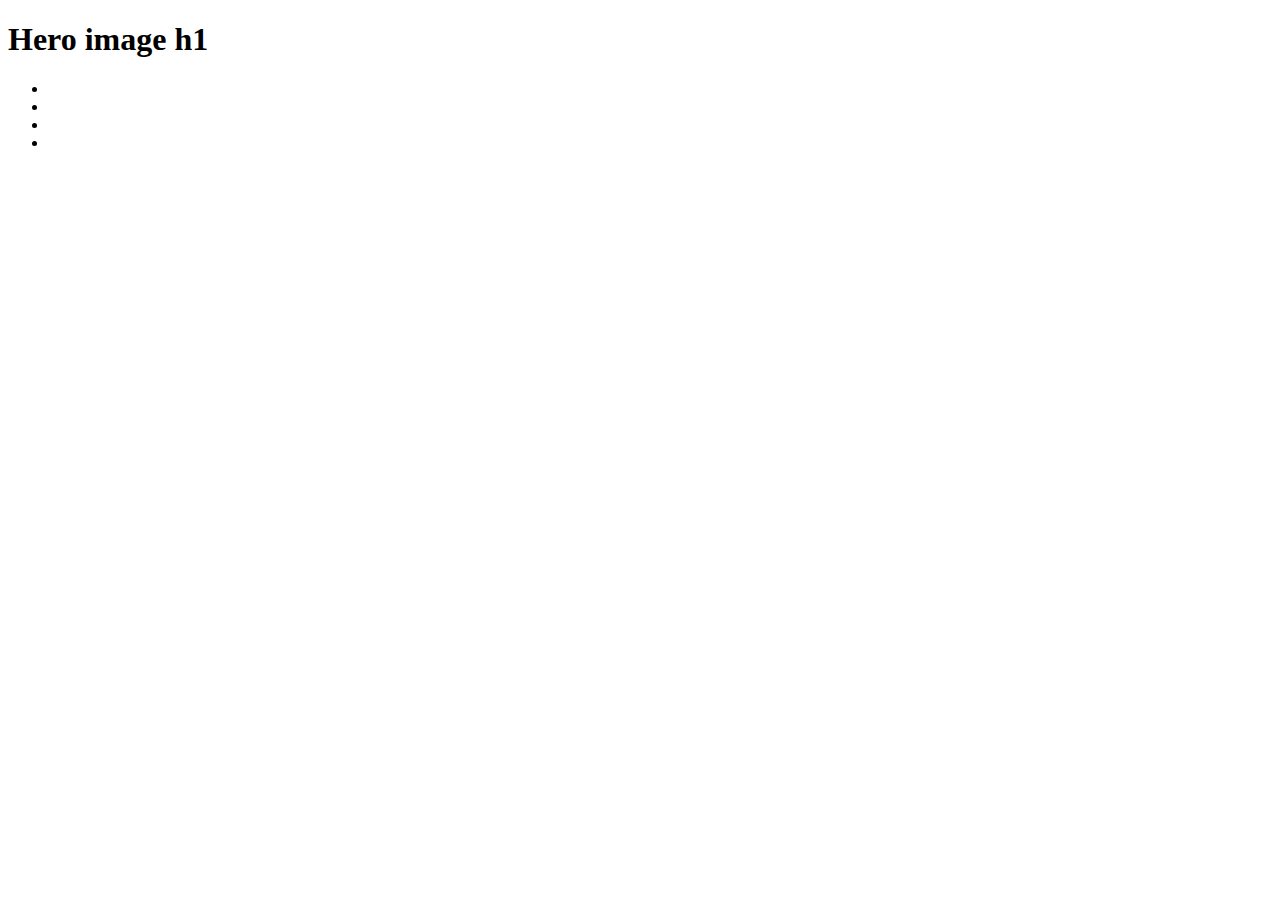
==== flex.html @ 89a945e0 "add alphabetical CSS" ====
<!DOCTYPE html>
<html lang="pl">

<head>
    <meta charset="UTF-8" />
    <meta name="viewport" content="width=device-width, initial-scale=1.0" />
    <meta http-equiv="X-UA-Compatible" content="ie=edge" />
    <title>WTF Project</title>
    <link href="https://fonts.googleapis.com/css?family=Noto+Serif:400,700&display=swap&subset=latin-ext"
        rel="stylesheet" />
    <link href="https://fonts.googleapis.com/css?family=Poppins:400,700&display=swap&subset=latin-ext"
        rel="stylesheet" />
    <link rel="stylesheet" href="css/style.css" type="text/css" />
    <link rel="stylesheet" href="css/flex.css" type="text/css" />
</head>

<body>
    <header>
        <section class="Hero__image">
            <h1>
                Hero image h1
            </h1>
        </section>
        <nav>
            <ul>
                <li></li>
                <li></li>
                <li></li>
                <li></li>
            </ul>
        </nav>

    </header>

    <main>

    </main>

    <footer>

    </footer>
</body>

</html>
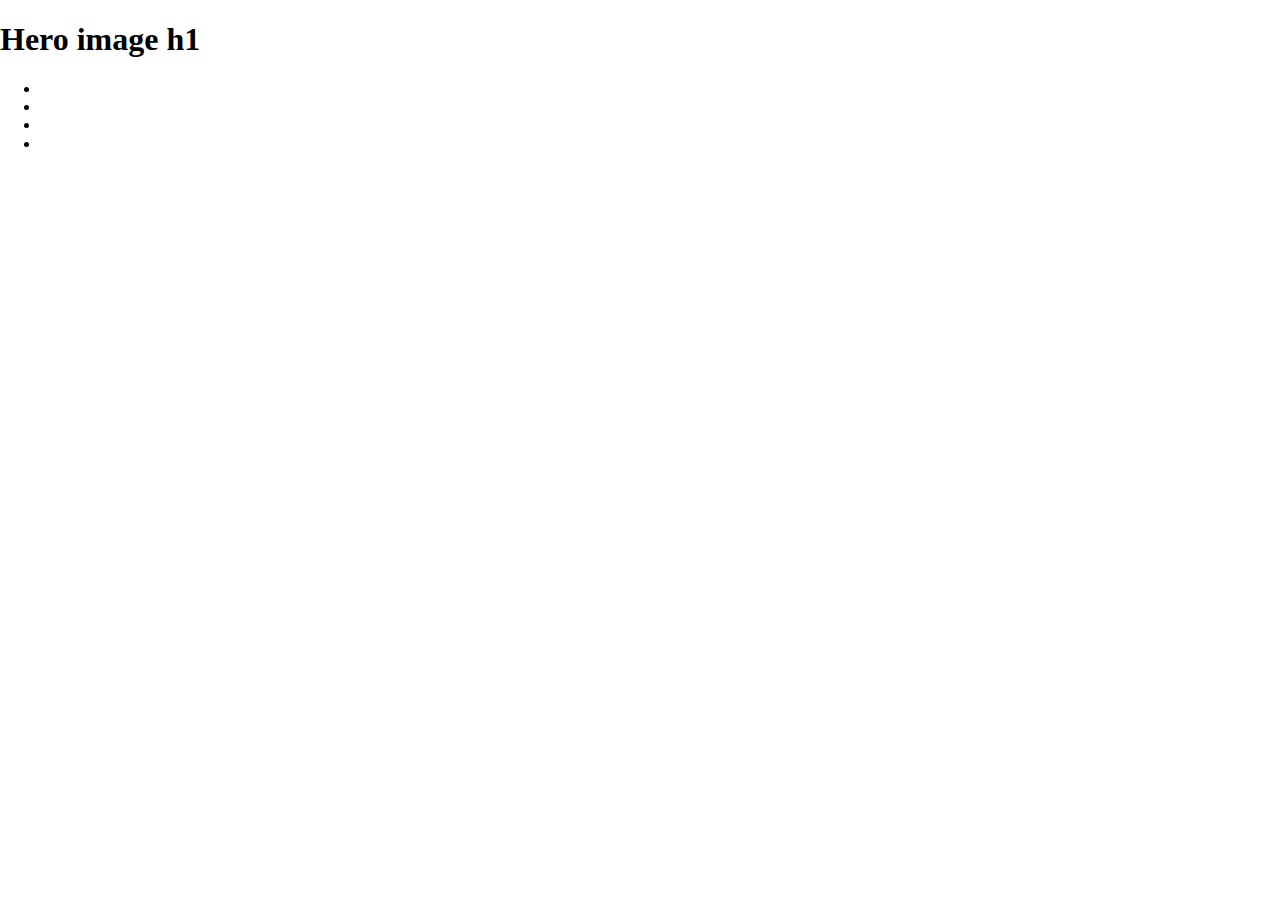
==== commit 92614422: "feat:add  normalize CSS" ====
--- a/flex.html
+++ b/flex.html
@@ -10,6 +10,8 @@
         rel="stylesheet" />
     <link href="https://fonts.googleapis.com/css?family=Poppins:400,700&display=swap&subset=latin-ext"
         rel="stylesheet" />
+     <!-- ~~~~~~~~~~~~~~~~~~~~~~~~~~~~~~~~~~ Style CSS ~~~~~~~~~~~~~~~~~~~~~~~~~~~~ -->
+    <link rel="stylesheet" href="CSS/normalize.css" type="text/css" />
     <link rel="stylesheet" href="css/style.css" type="text/css" />
     <link rel="stylesheet" href="css/flex.css" type="text/css" />
 </head>
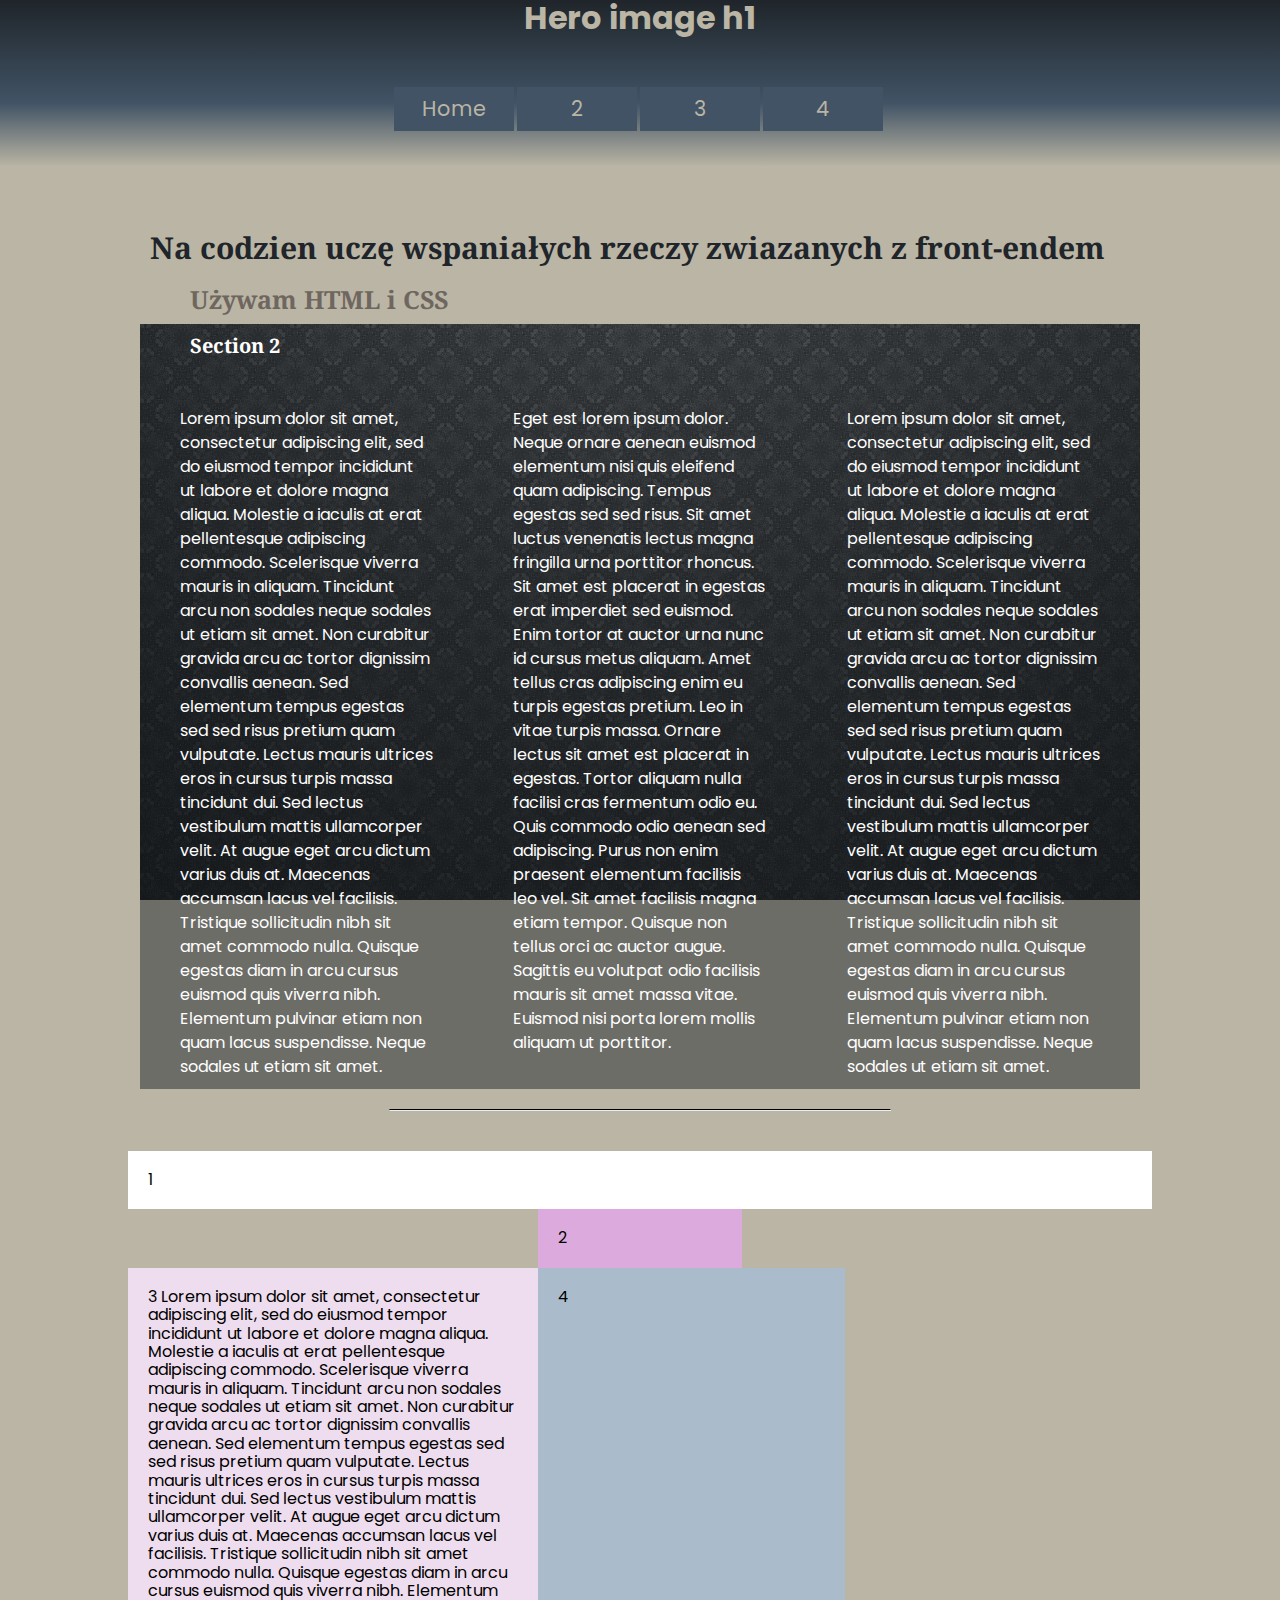
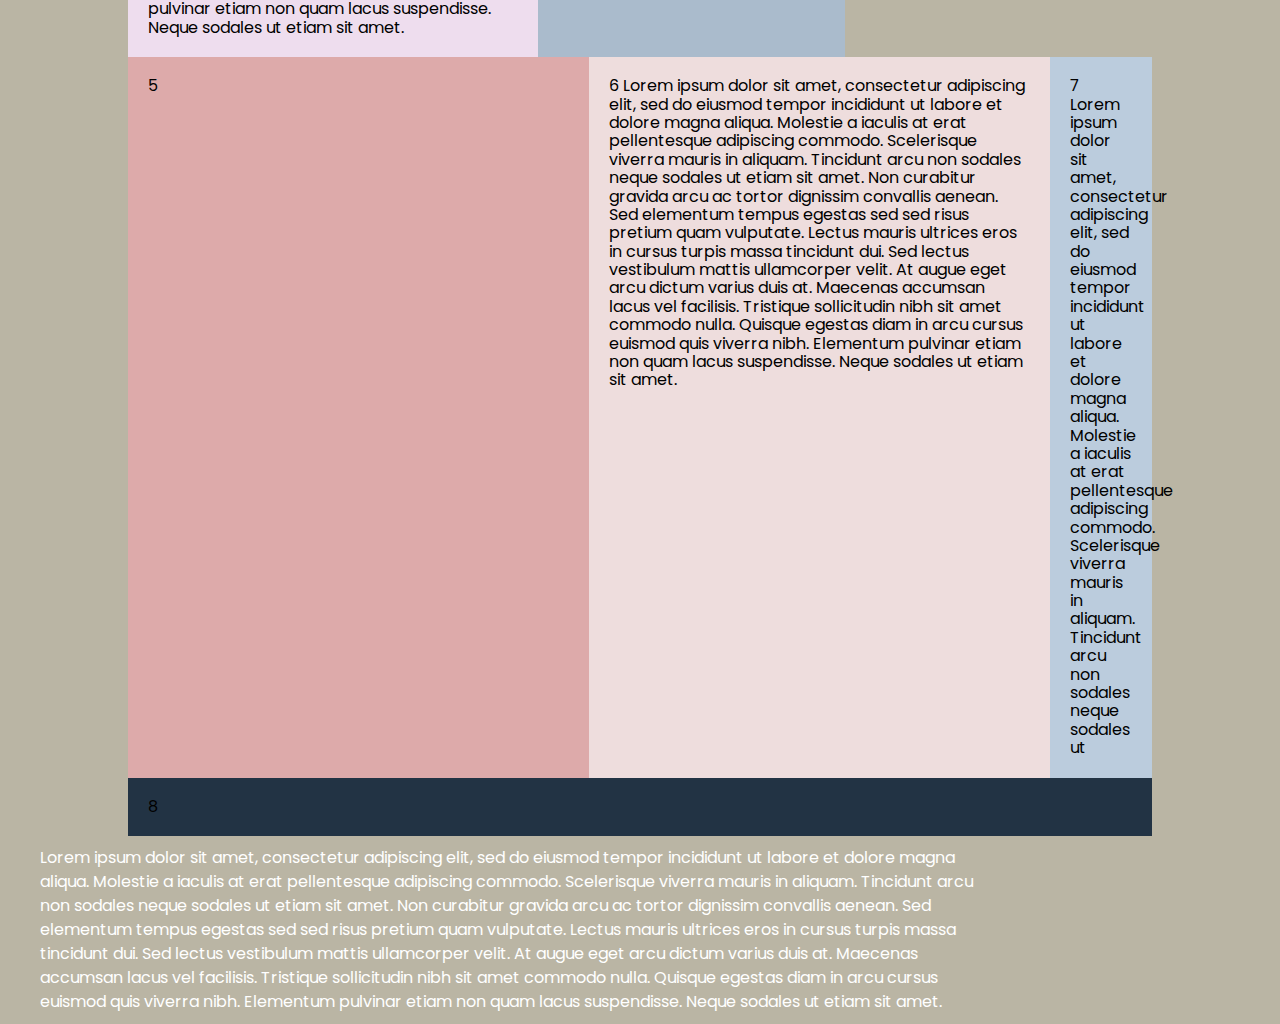
==== commit f708c59f: "Flex experiment" ====
--- a/flex.html
+++ b/flex.html
@@ -10,35 +10,152 @@
         rel="stylesheet" />
     <link href="https://fonts.googleapis.com/css?family=Poppins:400,700&display=swap&subset=latin-ext"
         rel="stylesheet" />
-     <!-- ~~~~~~~~~~~~~~~~~~~~~~~~~~~~~~~~~~ Style CSS ~~~~~~~~~~~~~~~~~~~~~~~~~~~~ -->
+    <!-- ~~~~~~~~~~~~~~~~~~~~~~~~~~~~~~~~~~ Style CSS ~~~~~~~~~~~~~~~~~~~~~~~~~~~~ -->
     <link rel="stylesheet" href="CSS/normalize.css" type="text/css" />
-    <link rel="stylesheet" href="css/style.css" type="text/css" />
-    <link rel="stylesheet" href="css/flex.css" type="text/css" />
+    <link rel="stylesheet" href="CSS/style.css" type="text/css" />
+    <link rel="stylesheet" href="CSS/flex.css" type="text/css" />
 </head>
 
 <body>
-    <header>
+    <header class="header">
         <section class="Hero__image">
-            <h1>
+            <h1 class="hero-image__h1">
                 Hero image h1
             </h1>
         </section>
-        <nav>
-            <ul>
-                <li></li>
-                <li></li>
-                <li></li>
-                <li></li>
+        <nav class="navigation">
+            <ul class="navigation__ul">
+                <li class="navigation__li"><a href="index.html" class="navigation__a">Home</a></li>
+                <li class="navigation__li"><a href="#" class="navigation__a">2</a></li>
+                <li class="navigation__li"><a href="#" class="navigation__a">3</a></li>
+                <li class="navigation__li"><a href="#" class="navigation__a">4</a></li>
             </ul>
         </nav>
 
     </header>
 
-    <main>
+    <main class=" wrapper">
+        <!-- Section 2 -->
+        <section class="section" id="section2">
+            <h2 class="section__h2">
+                Na codzien uczę wspaniałych rzeczy zwiazanych z front-endem
+            </h2>
+            <h3 class="section__h3">Używam HTML i CSS</h3>
 
+            <article class="article">
+
+                <div class="hero-image">
+                    <div class="background-color">
+                        <h4 class="article__h4">Section 2</h4>
+                        <div class="container">
+
+                            <p class="article__paragraph item">
+                                Lorem ipsum dolor sit amet, consectetur adipiscing elit, sed do
+                                eiusmod tempor incididunt ut labore et dolore magna aliqua. Molestie
+                                a iaculis at erat pellentesque adipiscing commodo. Scelerisque
+                                viverra mauris in aliquam. Tincidunt arcu non sodales neque sodales
+                                ut etiam sit amet. Non curabitur gravida arcu ac tortor dignissim
+                                convallis aenean. Sed elementum tempus egestas sed sed risus pretium
+                                quam vulputate. Lectus mauris ultrices eros in cursus turpis massa
+                                tincidunt dui. Sed lectus vestibulum mattis ullamcorper velit. At
+                                augue eget arcu dictum varius duis at. Maecenas accumsan lacus vel
+                                facilisis. Tristique sollicitudin nibh sit amet commodo nulla.
+                                Quisque egestas diam in arcu cursus euismod quis viverra nibh.
+                                Elementum pulvinar etiam non quam lacus suspendisse. Neque sodales
+                                ut etiam sit amet.
+                            </p>
+                            <p class="article__paragraph item">
+                                Eget est lorem ipsum dolor. Neque ornare aenean euismod elementum
+                                nisi quis eleifend quam adipiscing. Tempus egestas sed sed risus.
+                                Sit amet luctus venenatis lectus magna fringilla urna porttitor
+                                rhoncus. Sit amet est placerat in egestas erat imperdiet sed
+                                euismod. Enim tortor at auctor urna nunc id cursus metus aliquam.
+                                Amet tellus cras adipiscing enim eu turpis egestas pretium. Leo in
+                                vitae turpis massa. Ornare lectus sit amet est placerat in egestas.
+                                Tortor aliquam nulla facilisi cras fermentum odio eu. Quis commodo
+                                odio aenean sed adipiscing. Purus non enim praesent elementum
+                                facilisis leo vel. Sit amet facilisis magna etiam tempor. Quisque
+                                non tellus orci ac auctor augue. Sagittis eu volutpat odio facilisis
+                                mauris sit amet massa vitae. Euismod nisi porta lorem mollis aliquam
+                                ut porttitor.
+                            </p>
+                            <p class="article__paragraph item ">
+                                Lorem ipsum dolor sit amet, consectetur adipiscing elit, sed do
+                                eiusmod tempor incididunt ut labore et dolore magna aliqua. Molestie
+                                a iaculis at erat pellentesque adipiscing commodo. Scelerisque
+                                viverra mauris in aliquam. Tincidunt arcu non sodales neque sodales
+                                ut etiam sit amet. Non curabitur gravida arcu ac tortor dignissim
+                                convallis aenean. Sed elementum tempus egestas sed sed risus pretium
+                                quam vulputate. Lectus mauris ultrices eros in cursus turpis massa
+                                tincidunt dui. Sed lectus vestibulum mattis ullamcorper velit. At
+                                augue eget arcu dictum varius duis at. Maecenas accumsan lacus vel
+                                facilisis. Tristique sollicitudin nibh sit amet commodo nulla.
+                                Quisque egestas diam in arcu cursus euismod quis viverra nibh.
+                                Elementum pulvinar etiam non quam lacus suspendisse. Neque sodales
+                                ut etiam sit amet.
+                            </p>
+                        </div>
+                    </div>
+            </article>
+            <hr />
+        </section>
     </main>
+    <section class="cont">
+        <div class="item1">1</div>
+        <div class="item2">2</div>
+        <div class="item3">3 Lorem ipsum dolor sit amet, consectetur adipiscing elit, sed do
+                eiusmod tempor incididunt ut labore et dolore magna aliqua. Molestie
+                a iaculis at erat pellentesque adipiscing commodo. Scelerisque
+                viverra mauris in aliquam. Tincidunt arcu non sodales neque sodales
+                ut etiam sit amet. Non curabitur gravida arcu ac tortor dignissim
+                convallis aenean. Sed elementum tempus egestas sed sed risus pretium
+                quam vulputate. Lectus mauris ultrices eros in cursus turpis massa
+                tincidunt dui. Sed lectus vestibulum mattis ullamcorper velit. At
+                augue eget arcu dictum varius duis at. Maecenas accumsan lacus vel
+                facilisis. Tristique sollicitudin nibh sit amet commodo nulla.
+                Quisque egestas diam in arcu cursus euismod quis viverra nibh.
+                Elementum pulvinar etiam non quam lacus suspendisse. Neque sodales
+                ut etiam sit amet.</div>
+        <div class="item4">4</div>
+        <div class="item5">5</div>
+        <div class="item6">6 Lorem ipsum dolor sit amet, consectetur adipiscing elit, sed do
+                eiusmod tempor incididunt ut labore et dolore magna aliqua. Molestie
+                a iaculis at erat pellentesque adipiscing commodo. Scelerisque
+                viverra mauris in aliquam. Tincidunt arcu non sodales neque sodales
+                ut etiam sit amet. Non curabitur gravida arcu ac tortor dignissim
+                convallis aenean. Sed elementum tempus egestas sed sed risus pretium
+                quam vulputate. Lectus mauris ultrices eros in cursus turpis massa
+                tincidunt dui. Sed lectus vestibulum mattis ullamcorper velit. At
+                augue eget arcu dictum varius duis at. Maecenas accumsan lacus vel
+                facilisis. Tristique sollicitudin nibh sit amet commodo nulla.
+                Quisque egestas diam in arcu cursus euismod quis viverra nibh.
+                Elementum pulvinar etiam non quam lacus suspendisse. Neque sodales
+                ut etiam sit amet.</div>
+        <div class="item7">7 Lorem ipsum dolor sit amet, consectetur adipiscing elit, sed do
+                eiusmod tempor incididunt ut labore et dolore magna aliqua. Molestie
+                a iaculis at erat pellentesque adipiscing commodo. Scelerisque
+                viverra mauris in aliquam. Tincidunt arcu non sodales neque sodales
+                ut </div>
+        <div class="item8">8</div>
+    </section>
+    <p class="article__paragraph item ">
+            Lorem ipsum dolor sit amet, consectetur adipiscing elit, sed do
+            eiusmod tempor incididunt ut labore et dolore magna aliqua. Molestie
+            a iaculis at erat pellentesque adipiscing commodo. Scelerisque
+            viverra mauris in aliquam. Tincidunt arcu non sodales neque sodales
+            ut etiam sit amet. Non curabitur gravida arcu ac tortor dignissim
+            convallis aenean. Sed elementum tempus egestas sed sed risus pretium
+            quam vulputate. Lectus mauris ultrices eros in cursus turpis massa
+            tincidunt dui. Sed lectus vestibulum mattis ullamcorper velit. At
+            augue eget arcu dictum varius duis at. Maecenas accumsan lacus vel
+            facilisis. Tristique sollicitudin nibh sit amet commodo nulla.
+            Quisque egestas diam in arcu cursus euismod quis viverra nibh.
+            Elementum pulvinar etiam non quam lacus suspendisse. Neque sodales
+            ut etiam sit amet.
+        </p>
 
     <footer>
+
 
     </footer>
 </body>
--- a/CSS/style.css
+++ b/CSS/style.css
@@ -0,0 +1,198 @@
+/* My color pallet
+
+Sienna          #965C2A
+Dark SLate Gray #415365
+Dark Gray       #BAB5A4
+Dark Slate Gray #1F252A
+Dim Gray        #6E665F
+
+*/
+
+body {
+    background-color: #BAB5A4;
+}
+
+hr {
+    border-top: 1px solid black;
+    margin: 20px auto 0 auto;
+    width: 50%;
+}
+
+html {
+    box-sizing: border-box;
+}
+
+*,*:before , *:after {
+    box-sizing: inherit;
+}
+
+* {
+    font-family: 'Poppins', sans-serif;
+}
+
+.article__h4 {
+    color: #415365;
+    font-family: 'Noto Serif', serif;
+    font-size: 20px;
+    margin: 0;
+    padding: 10px 0 40px 50px;
+}
+
+.article__paragraph {
+    color: #000;
+    font-size: 16px;
+    line-height: 24px;
+    padding: 10px 40px;
+    margin: 0;
+    width: 80%;
+}
+
+.button {
+    background-color: #415365;
+    bottom: 60px;
+    color: #BAB5A4;
+    padding: 20px;
+    position: fixed;
+    right: 90px;
+    text-decoration: none;
+}
+
+.button:hover {
+    background-color: #1F252A;
+    color: #BAB5A4;
+}
+
+.button:active {
+    transform: scale(0.90);
+}
+
+.button__icon {
+    color: #BAB5A4;
+    font-size: 1em;
+    padding: 0 10px 0 0;
+}
+
+.button__icon:hover {
+    color: #1F252A;
+}
+
+.container {
+    align-items: flex-start;
+    display: flex;
+    justify-items: flex-start;
+}
+
+.footer {
+    background-color: #1F252A;
+    padding: 20px;
+    position: relative;
+    text-align: center;
+}
+
+.footer__h2 {
+    color: #BAB5A4;
+    font-family: 'Noto Serif', serif;
+    font-size: 35px;
+    margin: 0;
+    padding: 40px 10px;
+}
+
+.header {
+    background: linear-gradient(180deg, rgba(31,37,42,1) 0%, rgba(65,83,101,1) 57%, rgba(186,181,164,1) 92%);
+
+    color: #BAB5A4;
+    text-align: center;
+}
+
+.header__h1 {
+    color: #BAB5A4;
+    font-family: 'Noto Serif', serif;
+    font-size: 35px;
+    margin: 0;
+    padding: 20px 10px;
+    text-align: center;
+}
+
+.image {
+    display: block;
+    height: auto;
+    margin: 0 auto;
+    max-width: 100%;
+    padding: 50px 0;
+    width: 100%;
+}
+
+.item {
+    flex-grow: 1;
+}
+
+.navigation {
+    padding: 30px;
+}
+
+.navigation__a {
+    background-color: #415365;
+    color: #BAB5A4;
+    display: inline-block;
+    font-size: 1.3rem;
+    min-width: 120px;
+    padding: 10px 10px;
+    text-decoration: none;
+}
+
+.navigation__a:hover {
+    background-color: #BAB5A4;
+    color: #415365;
+}
+/* --------------------------------------- problem do rozwiązania z ikona na :hover w przycisku ---*/
+.navigation__a:hover ~ .button__icon {
+    background-color: #BAB5A4;
+    color: #415365;
+}
+/* -------------------------------------------------------------------------------------------------*/
+.navigation__a:active {
+    transform: scale(0.95);
+}
+
+.navigation__ul { 
+    display: flex;
+    flex-direction: row;
+    justify-content: center;
+    list-style-type: none;
+    margin: 0;
+    padding: 20px 20px;
+}
+
+
+.navigation__li {
+   margin-right: 3px;
+}
+
+.navigation__li:hover {
+    color: #415365;
+}
+
+.section {
+    padding: 40px 20px;
+}
+
+.section__h2 {
+    color: #1F252A;
+    font-family: 'Noto Serif', serif;
+    font-size: 30px;
+    margin: 0;
+    padding: 10px 10px;
+}
+
+.section__h3 {
+    color: #6E665F;
+    font-family: 'Noto Serif', serif;
+    font-size: 25px;
+    margin: 0;
+    padding: 10px 50px;
+}
+
+.wrapper {
+    margin: 0 auto;
+    width: 1000px;
+}--- a/CSS/flex.css
+++ b/CSS/flex.css
@@ -0,0 +1,119 @@
+html {
+    margin: 0;
+}
+
+main {
+    display: flex;
+    justify-content: center;
+}
+
+.article {
+    display: flex;
+    flex-direction: column;
+}
+
+.background-color {
+    background-color: rgba(31, 37, 42, 0.5);
+    min-height: 80vh;
+}
+
+.cont {
+    display: flex;
+    flex-direction: row;
+    width: 80vw;
+    flex-wrap: wrap;
+    margin: auto;
+}
+
+.item1 {
+    width: 100%;
+    background-color: #fff;
+    padding: 20px;
+}
+
+.item2 {
+    width: 30%;
+    background-color: #dad;
+    padding: 20px;
+    margin: 0 40%;
+}
+
+.item3 {
+    width: 40%;
+    background-color: #ede;
+    padding: 20px;
+}
+
+.item4 {
+    width: 30%;
+    background-color: #abc;
+    padding: 20px;
+}
+
+.item5 {
+    width: 45%;
+    background-color: #daa;
+    padding: 20px;
+}
+
+.item6 {
+    width: 45%;
+    background-color: #edd;
+    padding: 20px;
+}
+
+.item7 {
+    width: 10%;
+    background-color: #bcd;
+    padding: 20px;
+}
+
+.item8 {
+    width: 100%;
+    background-color: #234;
+    padding: 20px;
+}
+
+.hero-image {
+    background-image: url('../IMG/background.png');
+    min-height: 80vh;
+    background-position: bottom center;
+    background-repeat: no-repeat;
+    background-attachment: fixed;
+    background-clip: content-box;
+    background-size: cover;
+
+}
+
+.hero-image__h1 {
+    margin: 0;
+}
+
+.ontainer {
+    flex-direction: row;
+}
+
+.section {
+    display: flex;
+    flex-direction: column;
+}
+
+.section__h2 {
+    order: -3;
+}
+
+.section__h3 {
+    order: -2;
+}
+
+.article__h4 {
+    flex: 1 100%;
+    align-self: flex-start;
+    width: 1000px;
+    color: white;
+}
+
+.article__paragraph {
+    align-items: flex-end;
+    color: white;
+}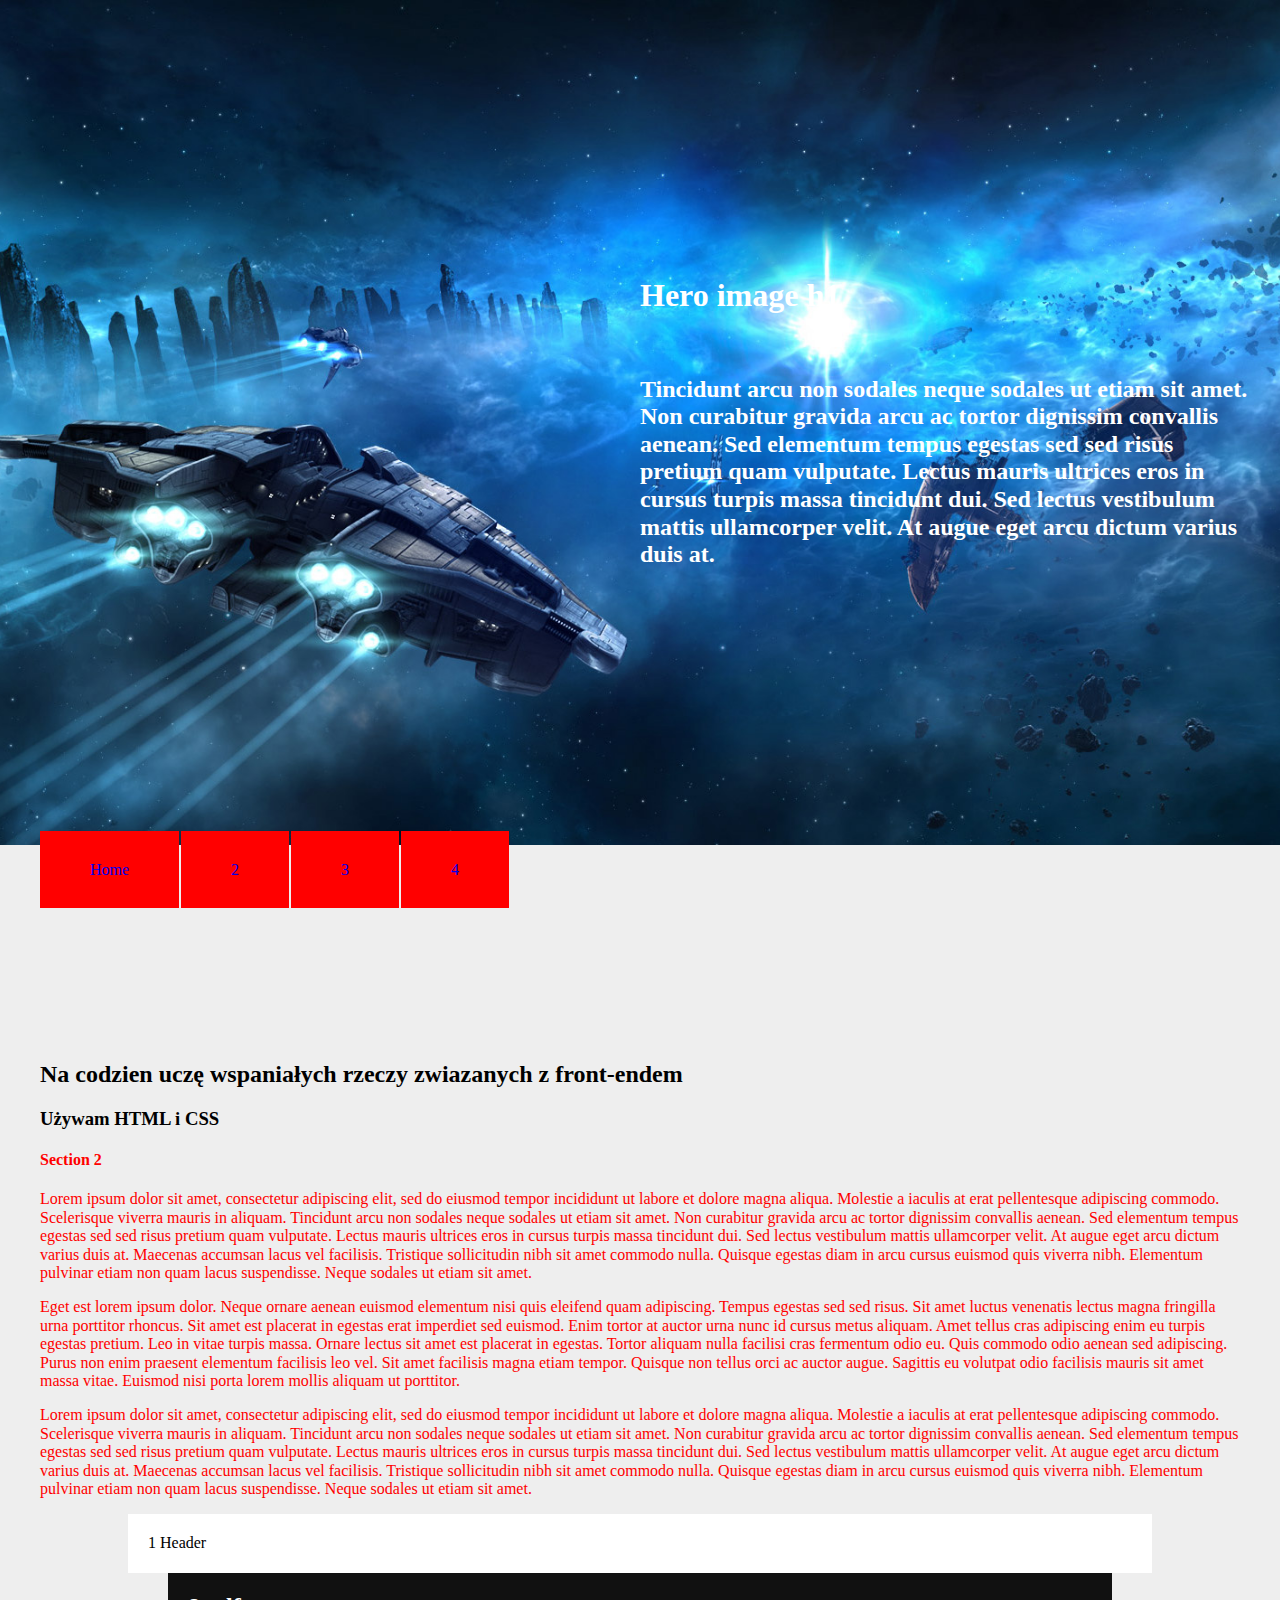
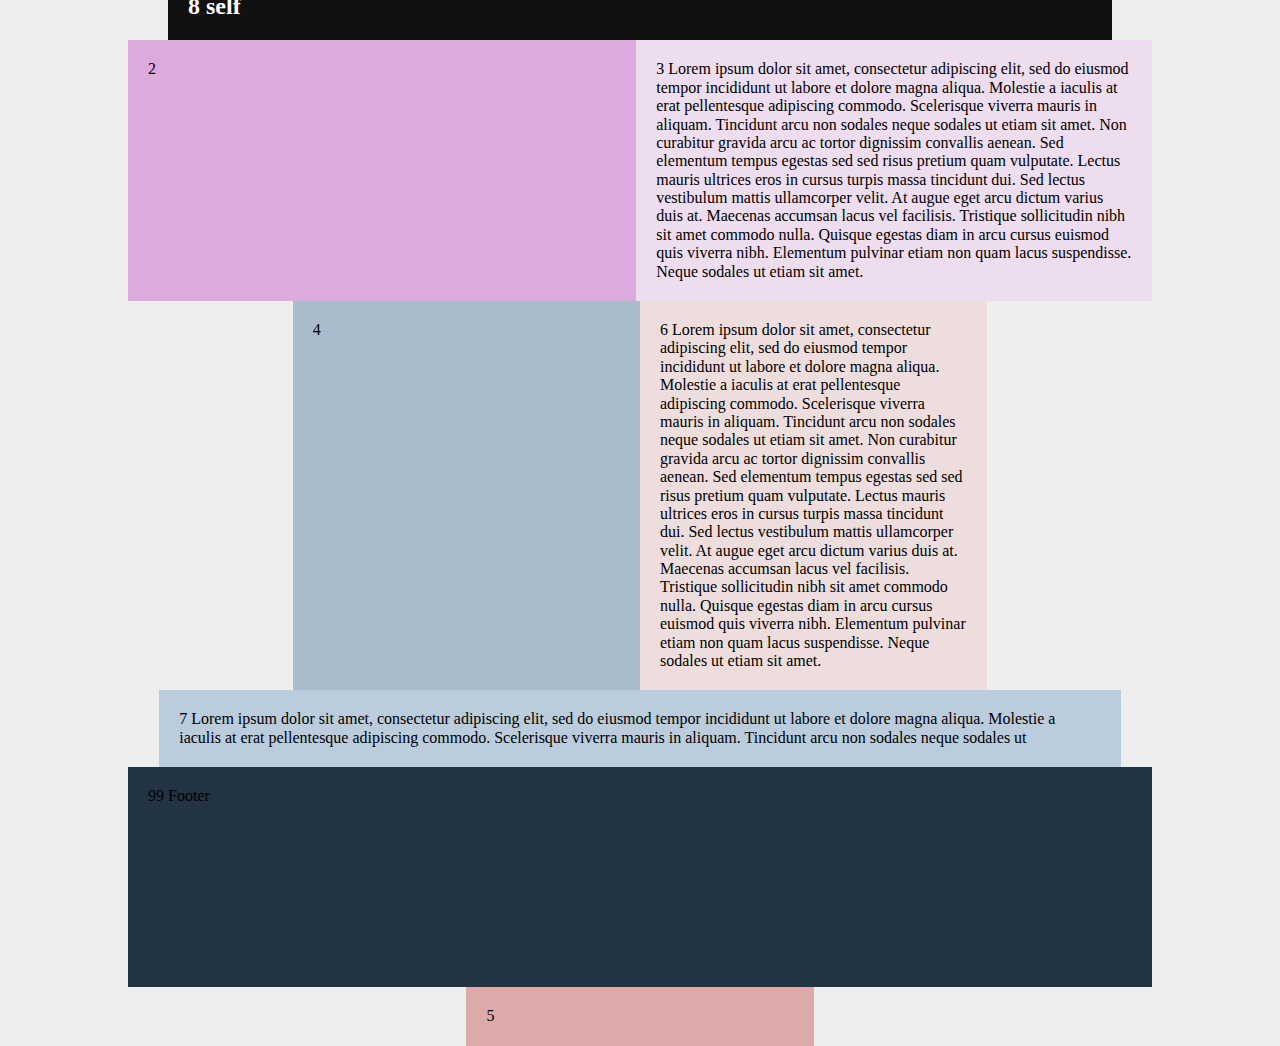
==== commit a767ccf3: "flexbox chaos" ====
--- a/flex.html
+++ b/flex.html
@@ -12,16 +12,31 @@
         rel="stylesheet" />
     <!-- ~~~~~~~~~~~~~~~~~~~~~~~~~~~~~~~~~~ Style CSS ~~~~~~~~~~~~~~~~~~~~~~~~~~~~ -->
     <link rel="stylesheet" href="CSS/normalize.css" type="text/css" />
-    <link rel="stylesheet" href="CSS/style.css" type="text/css" />
+    <!-- <link rel="stylesheet" href="CSS/style.css" type="text/css" /> -->
     <link rel="stylesheet" href="CSS/flex.css" type="text/css" />
 </head>
 
 <body>
     <header class="header">
-        <section class="Hero__image">
-            <h1 class="hero-image__h1">
-                Hero image h1
-            </h1>
+        <section class="hero-image">
+            <div class="header-container">
+                <div class="hero-image__h1">
+                    <h1 >
+                        Hero image h1
+
+                    </h1>
+                </div>
+                <div class="hero-image__h2">
+                <h2 >Tincidunt arcu non sodales neque sodales
+                    ut etiam sit amet. Non curabitur gravida arcu ac tortor dignissim
+                    convallis aenean. Sed elementum tempus egestas sed sed risus pretium
+                    quam vulputate. Lectus mauris ultrices eros in cursus turpis massa
+                    tincidunt dui. Sed lectus vestibulum mattis ullamcorper velit. At
+                    augue eget arcu dictum varius duis at.
+                    
+                </h2>
+                </div>
+            </div>
         </section>
         <nav class="navigation">
             <ul class="navigation__ul">
@@ -36,110 +51,69 @@
 
     <main class=" wrapper">
         <!-- Section 2 -->
-        <section class="section" id="section2">
+        <section class=" container" id="section2">
             <h2 class="section__h2">
                 Na codzien uczę wspaniałych rzeczy zwiazanych z front-endem
             </h2>
             <h3 class="section__h3">Używam HTML i CSS</h3>
 
-            <article class="article">
+            <article class="container">
+                <h4 class="article__h4">Section 2</h4>
 
-                <div class="hero-image">
-                    <div class="background-color">
-                        <h4 class="article__h4">Section 2</h4>
-                        <div class="container">
+                <p class="article__paragraph item">
+                    Lorem ipsum dolor sit amet, consectetur adipiscing elit, sed do
+                    eiusmod tempor incididunt ut labore et dolore magna aliqua. Molestie
+                    a iaculis at erat pellentesque adipiscing commodo. Scelerisque
+                    viverra mauris in aliquam. Tincidunt arcu non sodales neque sodales
+                    ut etiam sit amet. Non curabitur gravida arcu ac tortor dignissim
+                    convallis aenean. Sed elementum tempus egestas sed sed risus pretium
+                    quam vulputate. Lectus mauris ultrices eros in cursus turpis massa
+                    tincidunt dui. Sed lectus vestibulum mattis ullamcorper velit. At
+                    augue eget arcu dictum varius duis at. Maecenas accumsan lacus vel
+                    facilisis. Tristique sollicitudin nibh sit amet commodo nulla.
+                    Quisque egestas diam in arcu cursus euismod quis viverra nibh.
+                    Elementum pulvinar etiam non quam lacus suspendisse. Neque sodales
+                    ut etiam sit amet.
+                </p>
+                <p class="article__paragraph item">
+                    Eget est lorem ipsum dolor. Neque ornare aenean euismod elementum
+                    nisi quis eleifend quam adipiscing. Tempus egestas sed sed risus.
+                    Sit amet luctus venenatis lectus magna fringilla urna porttitor
+                    rhoncus. Sit amet est placerat in egestas erat imperdiet sed
+                    euismod. Enim tortor at auctor urna nunc id cursus metus aliquam.
+                    Amet tellus cras adipiscing enim eu turpis egestas pretium. Leo in
+                    vitae turpis massa. Ornare lectus sit amet est placerat in egestas.
+                    Tortor aliquam nulla facilisi cras fermentum odio eu. Quis commodo
+                    odio aenean sed adipiscing. Purus non enim praesent elementum
+                    facilisis leo vel. Sit amet facilisis magna etiam tempor. Quisque
+                    non tellus orci ac auctor augue. Sagittis eu volutpat odio facilisis
+                    mauris sit amet massa vitae. Euismod nisi porta lorem mollis aliquam
+                    ut porttitor.
+                </p>
+                <p class="article__paragraph item ">
+                    Lorem ipsum dolor sit amet, consectetur adipiscing elit, sed do
+                    eiusmod tempor incididunt ut labore et dolore magna aliqua. Molestie
+                    a iaculis at erat pellentesque adipiscing commodo. Scelerisque
+                    viverra mauris in aliquam. Tincidunt arcu non sodales neque sodales
+                    ut etiam sit amet. Non curabitur gravida arcu ac tortor dignissim
+                    convallis aenean. Sed elementum tempus egestas sed sed risus pretium
+                    quam vulputate. Lectus mauris ultrices eros in cursus turpis massa
+                    tincidunt dui. Sed lectus vestibulum mattis ullamcorper velit. At
+                    augue eget arcu dictum varius duis at. Maecenas accumsan lacus vel
+                    facilisis. Tristique sollicitudin nibh sit amet commodo nulla.
+                    Quisque egestas diam in arcu cursus euismod quis viverra nibh.
+                    Elementum pulvinar etiam non quam lacus suspendisse. Neque sodales
+                    ut etiam sit amet.
+                </p>
 
-                            <p class="article__paragraph item">
-                                Lorem ipsum dolor sit amet, consectetur adipiscing elit, sed do
-                                eiusmod tempor incididunt ut labore et dolore magna aliqua. Molestie
-                                a iaculis at erat pellentesque adipiscing commodo. Scelerisque
-                                viverra mauris in aliquam. Tincidunt arcu non sodales neque sodales
-                                ut etiam sit amet. Non curabitur gravida arcu ac tortor dignissim
-                                convallis aenean. Sed elementum tempus egestas sed sed risus pretium
-                                quam vulputate. Lectus mauris ultrices eros in cursus turpis massa
-                                tincidunt dui. Sed lectus vestibulum mattis ullamcorper velit. At
-                                augue eget arcu dictum varius duis at. Maecenas accumsan lacus vel
-                                facilisis. Tristique sollicitudin nibh sit amet commodo nulla.
-                                Quisque egestas diam in arcu cursus euismod quis viverra nibh.
-                                Elementum pulvinar etiam non quam lacus suspendisse. Neque sodales
-                                ut etiam sit amet.
-                            </p>
-                            <p class="article__paragraph item">
-                                Eget est lorem ipsum dolor. Neque ornare aenean euismod elementum
-                                nisi quis eleifend quam adipiscing. Tempus egestas sed sed risus.
-                                Sit amet luctus venenatis lectus magna fringilla urna porttitor
-                                rhoncus. Sit amet est placerat in egestas erat imperdiet sed
-                                euismod. Enim tortor at auctor urna nunc id cursus metus aliquam.
-                                Amet tellus cras adipiscing enim eu turpis egestas pretium. Leo in
-                                vitae turpis massa. Ornare lectus sit amet est placerat in egestas.
-                                Tortor aliquam nulla facilisi cras fermentum odio eu. Quis commodo
-                                odio aenean sed adipiscing. Purus non enim praesent elementum
-                                facilisis leo vel. Sit amet facilisis magna etiam tempor. Quisque
-                                non tellus orci ac auctor augue. Sagittis eu volutpat odio facilisis
-                                mauris sit amet massa vitae. Euismod nisi porta lorem mollis aliquam
-                                ut porttitor.
-                            </p>
-                            <p class="article__paragraph item ">
-                                Lorem ipsum dolor sit amet, consectetur adipiscing elit, sed do
-                                eiusmod tempor incididunt ut labore et dolore magna aliqua. Molestie
-                                a iaculis at erat pellentesque adipiscing commodo. Scelerisque
-                                viverra mauris in aliquam. Tincidunt arcu non sodales neque sodales
-                                ut etiam sit amet. Non curabitur gravida arcu ac tortor dignissim
-                                convallis aenean. Sed elementum tempus egestas sed sed risus pretium
-                                quam vulputate. Lectus mauris ultrices eros in cursus turpis massa
-                                tincidunt dui. Sed lectus vestibulum mattis ullamcorper velit. At
-                                augue eget arcu dictum varius duis at. Maecenas accumsan lacus vel
-                                facilisis. Tristique sollicitudin nibh sit amet commodo nulla.
-                                Quisque egestas diam in arcu cursus euismod quis viverra nibh.
-                                Elementum pulvinar etiam non quam lacus suspendisse. Neque sodales
-                                ut etiam sit amet.
-                            </p>
-                        </div>
-                    </div>
             </article>
-            <hr />
+
         </section>
     </main>
-    <section class="cont">
-        <div class="item1">1</div>
+    <section class="contener">
+        <div class="item1">1 Header</div>
         <div class="item2">2</div>
         <div class="item3">3 Lorem ipsum dolor sit amet, consectetur adipiscing elit, sed do
-                eiusmod tempor incididunt ut labore et dolore magna aliqua. Molestie
-                a iaculis at erat pellentesque adipiscing commodo. Scelerisque
-                viverra mauris in aliquam. Tincidunt arcu non sodales neque sodales
-                ut etiam sit amet. Non curabitur gravida arcu ac tortor dignissim
-                convallis aenean. Sed elementum tempus egestas sed sed risus pretium
-                quam vulputate. Lectus mauris ultrices eros in cursus turpis massa
-                tincidunt dui. Sed lectus vestibulum mattis ullamcorper velit. At
-                augue eget arcu dictum varius duis at. Maecenas accumsan lacus vel
-                facilisis. Tristique sollicitudin nibh sit amet commodo nulla.
-                Quisque egestas diam in arcu cursus euismod quis viverra nibh.
-                Elementum pulvinar etiam non quam lacus suspendisse. Neque sodales
-                ut etiam sit amet.</div>
-        <div class="item4">4</div>
-        <div class="item5">5</div>
-        <div class="item6">6 Lorem ipsum dolor sit amet, consectetur adipiscing elit, sed do
-                eiusmod tempor incididunt ut labore et dolore magna aliqua. Molestie
-                a iaculis at erat pellentesque adipiscing commodo. Scelerisque
-                viverra mauris in aliquam. Tincidunt arcu non sodales neque sodales
-                ut etiam sit amet. Non curabitur gravida arcu ac tortor dignissim
-                convallis aenean. Sed elementum tempus egestas sed sed risus pretium
-                quam vulputate. Lectus mauris ultrices eros in cursus turpis massa
-                tincidunt dui. Sed lectus vestibulum mattis ullamcorper velit. At
-                augue eget arcu dictum varius duis at. Maecenas accumsan lacus vel
-                facilisis. Tristique sollicitudin nibh sit amet commodo nulla.
-                Quisque egestas diam in arcu cursus euismod quis viverra nibh.
-                Elementum pulvinar etiam non quam lacus suspendisse. Neque sodales
-                ut etiam sit amet.</div>
-        <div class="item7">7 Lorem ipsum dolor sit amet, consectetur adipiscing elit, sed do
-                eiusmod tempor incididunt ut labore et dolore magna aliqua. Molestie
-                a iaculis at erat pellentesque adipiscing commodo. Scelerisque
-                viverra mauris in aliquam. Tincidunt arcu non sodales neque sodales
-                ut </div>
-        <div class="item8">8</div>
-    </section>
-    <p class="article__paragraph item ">
-            Lorem ipsum dolor sit amet, consectetur adipiscing elit, sed do
             eiusmod tempor incididunt ut labore et dolore magna aliqua. Molestie
             a iaculis at erat pellentesque adipiscing commodo. Scelerisque
             viverra mauris in aliquam. Tincidunt arcu non sodales neque sodales
@@ -151,11 +125,32 @@
             facilisis. Tristique sollicitudin nibh sit amet commodo nulla.
             Quisque egestas diam in arcu cursus euismod quis viverra nibh.
             Elementum pulvinar etiam non quam lacus suspendisse. Neque sodales
-            ut etiam sit amet.
-        </p>
+            ut etiam sit amet.</div>
+        <div class="item4">4</div>
+        <div class="item5">5</div>
+        <div class="item6">6 Lorem ipsum dolor sit amet, consectetur adipiscing elit, sed do
+            eiusmod tempor incididunt ut labore et dolore magna aliqua. Molestie
+            a iaculis at erat pellentesque adipiscing commodo. Scelerisque
+            viverra mauris in aliquam. Tincidunt arcu non sodales neque sodales
+            ut etiam sit amet. Non curabitur gravida arcu ac tortor dignissim
+            convallis aenean. Sed elementum tempus egestas sed sed risus pretium
+            quam vulputate. Lectus mauris ultrices eros in cursus turpis massa
+            tincidunt dui. Sed lectus vestibulum mattis ullamcorper velit. At
+            augue eget arcu dictum varius duis at. Maecenas accumsan lacus vel
+            facilisis. Tristique sollicitudin nibh sit amet commodo nulla.
+            Quisque egestas diam in arcu cursus euismod quis viverra nibh.
+            Elementum pulvinar etiam non quam lacus suspendisse. Neque sodales
+            ut etiam sit amet.</div>
+        <div class="item7">7 Lorem ipsum dolor sit amet, consectetur adipiscing elit, sed do
+            eiusmod tempor incididunt ut labore et dolore magna aliqua. Molestie
+            a iaculis at erat pellentesque adipiscing commodo. Scelerisque
+            viverra mauris in aliquam. Tincidunt arcu non sodales neque sodales
+            ut </div>
+        <h2 class="item8">8 self</h2>
+        <div class="item9">99 Footer</div>
+    </section>
 
     <footer>
-
 
     </footer>
 </body>
--- a/CSS/flex.css
+++ b/CSS/flex.css
@@ -1,15 +1,23 @@
 html {
     margin: 0;
 }
-
-main {
-    display: flex;
-    justify-content: center;
+body {
+    background-color: #eee;
 }
 
+
+
 .article {
-    display: flex;
-    flex-direction: column;
+    
+}
+
+.article__h4 {
+    color: red;
+
+}
+
+.article__paragraph {
+    color: red;
 }
 
 .background-color {
@@ -17,65 +25,26 @@
     min-height: 80vh;
 }
 
-.cont {
+.contener {
+    flex-flow: row wrap;
+    box-sizing: border-box;
     display: flex;
-    flex-direction: row;
-    width: 80vw;
-    flex-wrap: wrap;
-    margin: auto;
+    width: 80%;
+    margin: 0 auto;
+    justify-content: center;
 }
 
-.item1 {
-    width: 100%;
-    background-color: #fff;
-    padding: 20px;
+.header-container {
+    display: flex;
+    width: 50%;
+    margin: 0 20px 0 50%;
+    flex-flow: row wrap;
+    justify-content: flex-end;
+    align-items: flex-end;
+    padding: 20%  0 20% 0;
 }
-
-.item2 {
-    width: 30%;
-    background-color: #dad;
-    padding: 20px;
-    margin: 0 40%;
-}
-
-.item3 {
-    width: 40%;
-    background-color: #ede;
-    padding: 20px;
-}
-
-.item4 {
-    width: 30%;
-    background-color: #abc;
-    padding: 20px;
-}
-
-.item5 {
-    width: 45%;
-    background-color: #daa;
-    padding: 20px;
-}
-
-.item6 {
-    width: 45%;
-    background-color: #edd;
-    padding: 20px;
-}
-
-.item7 {
-    width: 10%;
-    background-color: #bcd;
-    padding: 20px;
-}
-
-.item8 {
-    width: 100%;
-    background-color: #234;
-    padding: 20px;
-}
-
 .hero-image {
-    background-image: url('../IMG/background.png');
+    background-image: url('../IMG/statek-kosmiczny.jpg');
     min-height: 80vh;
     background-position: bottom center;
     background-repeat: no-repeat;
@@ -86,34 +55,101 @@
 }
 
 .hero-image__h1 {
+    display: block;
     margin: 0;
+    color: white;
+    flex-basis: 100%;
+}
+.hero-image__h2 {
+    color: white;
+    flex-basis: 100%;
+    margin: 0;
+    padding :20px 30px 0 0;
 }
 
-.ontainer {
-    flex-direction: row;
+.item1 {
+    flex-basis: 100%;
+    background-color: #fff;
+    padding: 20px;
+    order: -10;
 }
 
-.section {
-    display: flex;
-    flex-direction: column;
-}
-
-.section__h2 {
-    order: -3;
-}
-
-.section__h3 {
+.item2 {
+    flex: 1 2;
+    flex-basis: 45%;
+    background-color: #dad;
+    padding: 20px;
+    margin: 0;
     order: -2;
 }
 
-.article__h4 {
-    flex: 1 100%;
-    align-self: flex-start;
-    width: 1000px;
-    color: white;
+.item3 {
+    display: inline-flex;
+    flex:2 5;
+    flex-basis: 45%;
+    background-color: #ede;
+    padding: 20px;
 }
 
-.article__paragraph {
-    align-items: flex-end;
-    color: white;
-}+.item4 {
+    flex-basis: 30%;
+    background-color: #abc;
+    padding: 20px;
+}
+
+.item5 {
+    flex-basis: 30%;
+    background-color: #daa;
+    padding: 20px;
+    order: 1;
+}
+
+.item6 {
+    flex-basis: 30%;
+    background-color: #edd;
+    padding: 20px;
+}
+
+.item7 {
+    flex-basis: 90%;
+    background-color: #bcd;
+    padding: 20px;
+}
+.item8 {
+    display: block;
+    justify-items: center;
+    align-self: flex-start;
+    flex-basis: 90%;
+    background-color: #111;
+    padding: 20px;
+    color: #fff;
+    order: -5;
+    margin: 0 40px 0;
+}
+
+.item9 {
+    flex-basis: 100%;
+    background-color: #234;
+    padding: 20px;
+    height: 20vh;
+}
+.navigation {
+    height: 20vh;
+}
+
+.navigation__ul{
+    display: flex;
+    list-style: none;
+    
+}
+.navigation__a {
+    text-decoration: none;
+    padding: 30px 50px;
+    margin-right:2px;
+    background-color: red;
+
+}
+.wrapper {
+    margin: auto;
+    width: 1200px;
+}
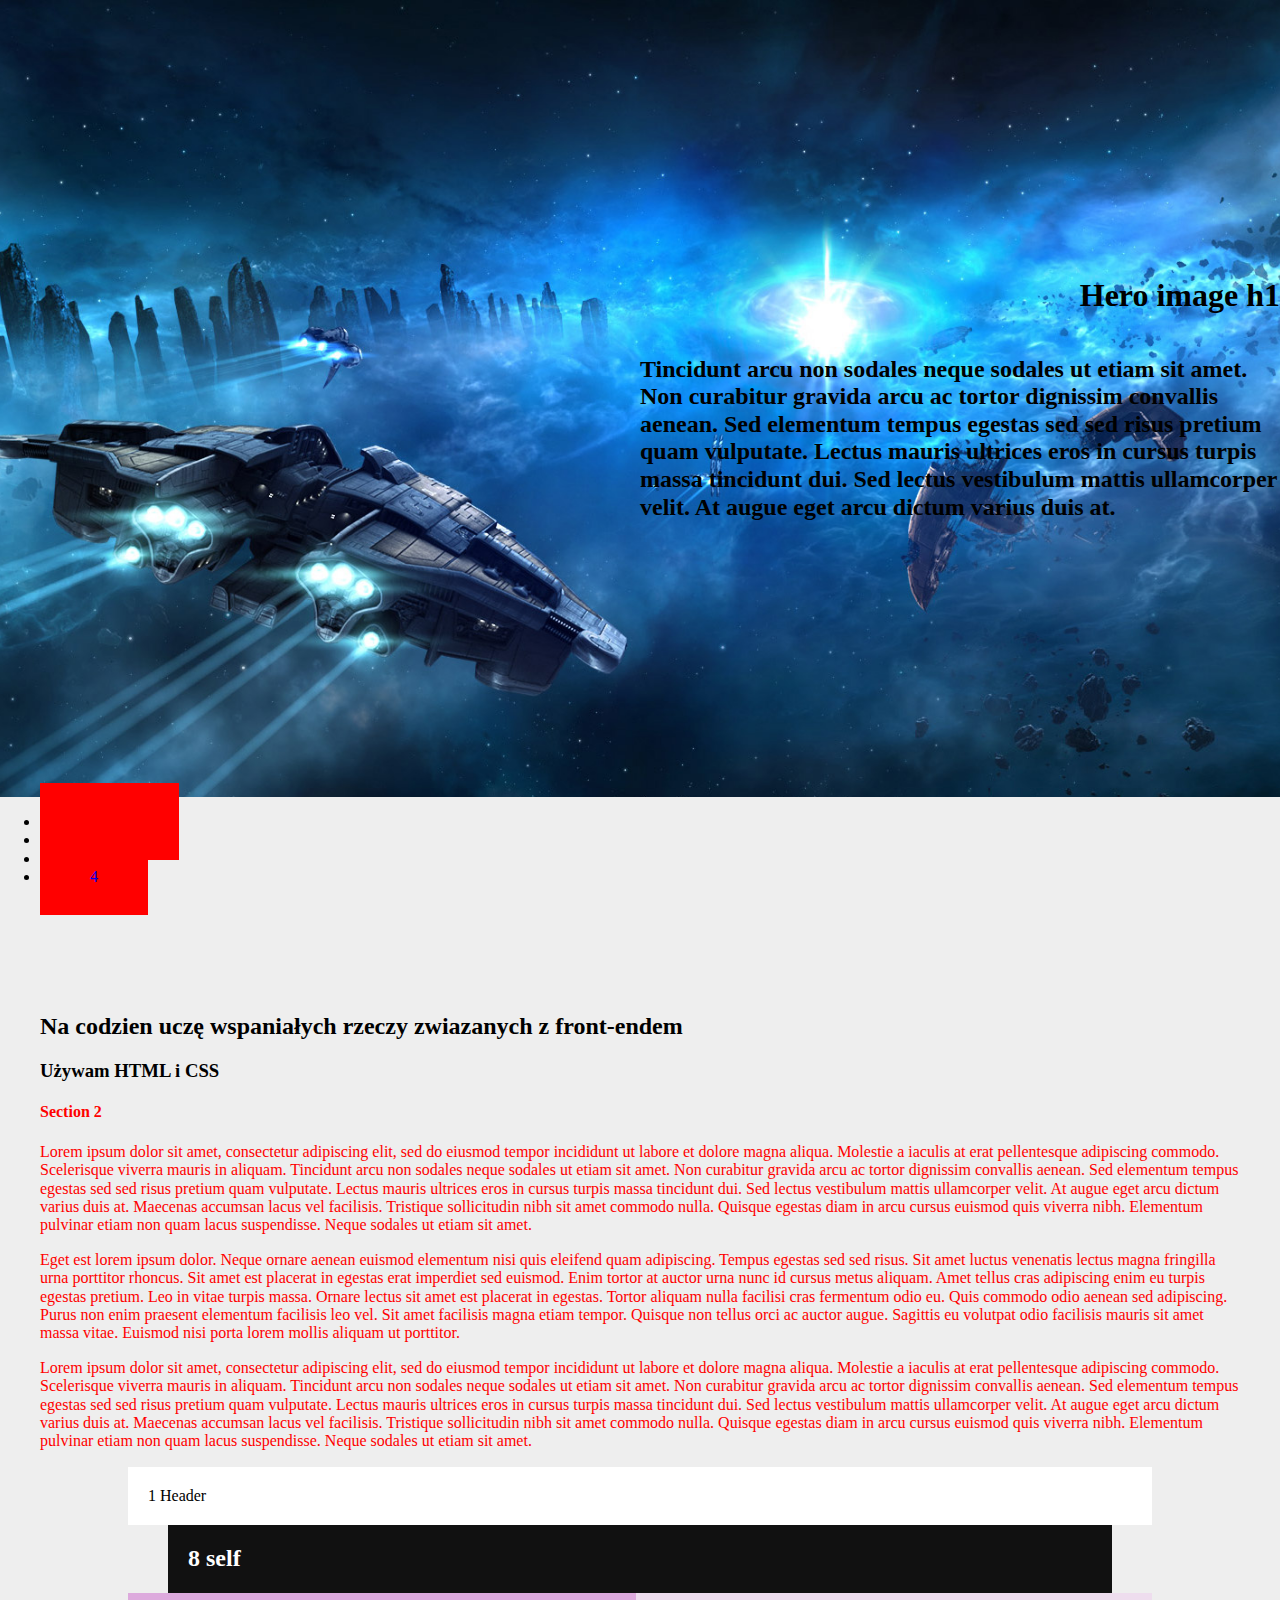
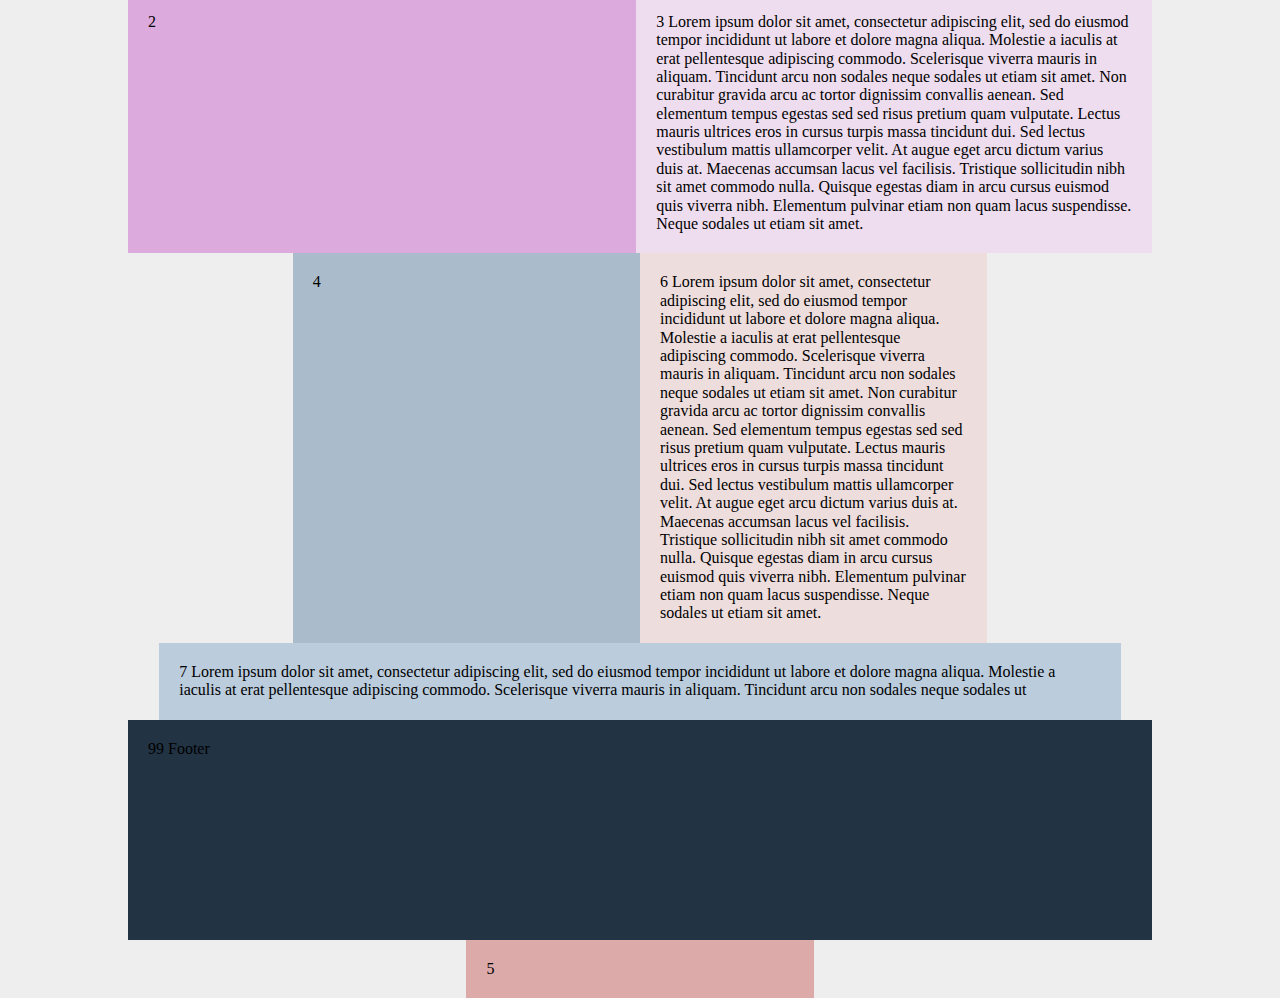
==== commit 46a59236: "feat: class name change" ====
--- a/flex.html
+++ b/flex.html
@@ -18,9 +18,9 @@
 
 <body>
     <header class="header">
-        <section class="hero-image">
-            <div class="header-container">
-                <div class="hero-image__h1">
+        <section class="hero__image">
+            <div class="header__container">
+                <div class="hero-image__title">
                     <h1 >
                         Hero image h1
 
@@ -40,10 +40,10 @@
         </section>
         <nav class="navigation">
             <ul class="navigation__ul">
-                <li class="navigation__li"><a href="index.html" class="navigation__a">Home</a></li>
-                <li class="navigation__li"><a href="#" class="navigation__a">2</a></li>
-                <li class="navigation__li"><a href="#" class="navigation__a">3</a></li>
-                <li class="navigation__li"><a href="#" class="navigation__a">4</a></li>
+                <li class="navigation__li"><a href="index.html" class="navigation__link">Home</a></li>
+                <li class="navigation__li"><a href="#" class="navigation__link">2</a></li>
+                <li class="navigation__li"><a href="#" class="navigation__link">3</a></li>
+                <li class="navigation__li"><a href="#" class="navigation__link">4</a></li>
             </ul>
         </nav>
 
@@ -58,7 +58,7 @@
             <h3 class="section__h3">Używam HTML i CSS</h3>
 
             <article class="container">
-                <h4 class="article__h4">Section 2</h4>
+                <h4 class="article__title-s-size">Section 2</h4>
 
                 <p class="article__paragraph item">
                     Lorem ipsum dolor sit amet, consectetur adipiscing elit, sed do
--- a/CSS/style.css
+++ b/CSS/style.css
@@ -10,6 +10,7 @@
 
 body {
     background-color: #BAB5A4;
+    scroll-behavior: smooth;
 }
 
 hr {
@@ -20,6 +21,7 @@
 
 html {
     box-sizing: border-box;
+    
 }
 
 *,*:before , *:after {
@@ -30,7 +32,7 @@
     font-family: 'Poppins', sans-serif;
 }
 
-.article__h4 {
+.article__title-s-size {
     color: #415365;
     font-family: 'Noto Serif', serif;
     font-size: 20px;
@@ -89,7 +91,7 @@
     text-align: center;
 }
 
-.footer__h2 {
+.footer__title-l-size {
     color: #BAB5A4;
     font-family: 'Noto Serif', serif;
     font-size: 35px;
@@ -104,7 +106,7 @@
     text-align: center;
 }
 
-.header__h1 {
+.footer__title-l-size {
     color: #BAB5A4;
     font-family: 'Noto Serif', serif;
     font-size: 35px;
@@ -130,7 +132,7 @@
     padding: 30px;
 }
 
-.navigation__a {
+.navigation__link {
     background-color: #415365;
     color: #BAB5A4;
     display: inline-block;
@@ -140,21 +142,21 @@
     text-decoration: none;
 }
 
-.navigation__a:hover {
+.navigation__link:hover {
     background-color: #BAB5A4;
     color: #415365;
 }
 /* --------------------------------------- problem do rozwiązania z ikona na :hover w przycisku ---*/
-.navigation__a:hover ~ .button__icon {
+.navigation__link:hover ~ .button__icon {
     background-color: #BAB5A4;
     color: #415365;
 }
 /* -------------------------------------------------------------------------------------------------*/
-.navigation__a:active {
+.navigation__link:active {
     transform: scale(0.95);
 }
 
-.navigation__ul { 
+.navigation__list { 
     display: flex;
     flex-direction: row;
     justify-content: center;
@@ -164,11 +166,11 @@
 }
 
 
-.navigation__li {
+.navigation__item {
    margin-right: 3px;
 }
 
-.navigation__li:hover {
+.navigation__item:hover {
     color: #415365;
 }
 
@@ -176,7 +178,7 @@
     padding: 40px 20px;
 }
 
-.section__h2 {
+.section__title-l-size {
     color: #1F252A;
     font-family: 'Noto Serif', serif;
     font-size: 30px;
@@ -184,7 +186,7 @@
     padding: 10px 10px;
 }
 
-.section__h3 {
+.section__title-m-size {
     color: #6E665F;
     font-family: 'Noto Serif', serif;
     font-size: 25px;
--- a/CSS/flex.css
+++ b/CSS/flex.css
@@ -11,7 +11,7 @@
     
 }
 
-.article__h4 {
+.article__title-s-size {
     color: red;
 
 }
@@ -34,7 +34,7 @@
     justify-content: center;
 }
 
-.header-container {
+.header__container {
     display: flex;
     width: 50%;
     margin: 0 20px 0 50%;
@@ -43,7 +43,7 @@
     align-items: flex-end;
     padding: 20%  0 20% 0;
 }
-.hero-image {
+.hero__image {
     background-image: url('../IMG/statek-kosmiczny.jpg');
     min-height: 80vh;
     background-position: bottom center;
@@ -54,13 +54,13 @@
 
 }
 
-.hero-image__h1 {
+.hero-image__title-l-size{
     display: block;
     margin: 0;
     color: white;
     flex-basis: 100%;
 }
-.hero-image__h2 {
+.hero-image__title-xl-size {
     color: white;
     flex-basis: 100%;
     margin: 0;
@@ -137,12 +137,12 @@
     height: 20vh;
 }
 
-.navigation__ul{
+.hero-image__title-xl-size{
     display: flex;
     list-style: none;
     
 }
-.navigation__a {
+.navigation__link {
     text-decoration: none;
     padding: 30px 50px;
     margin-right:2px;
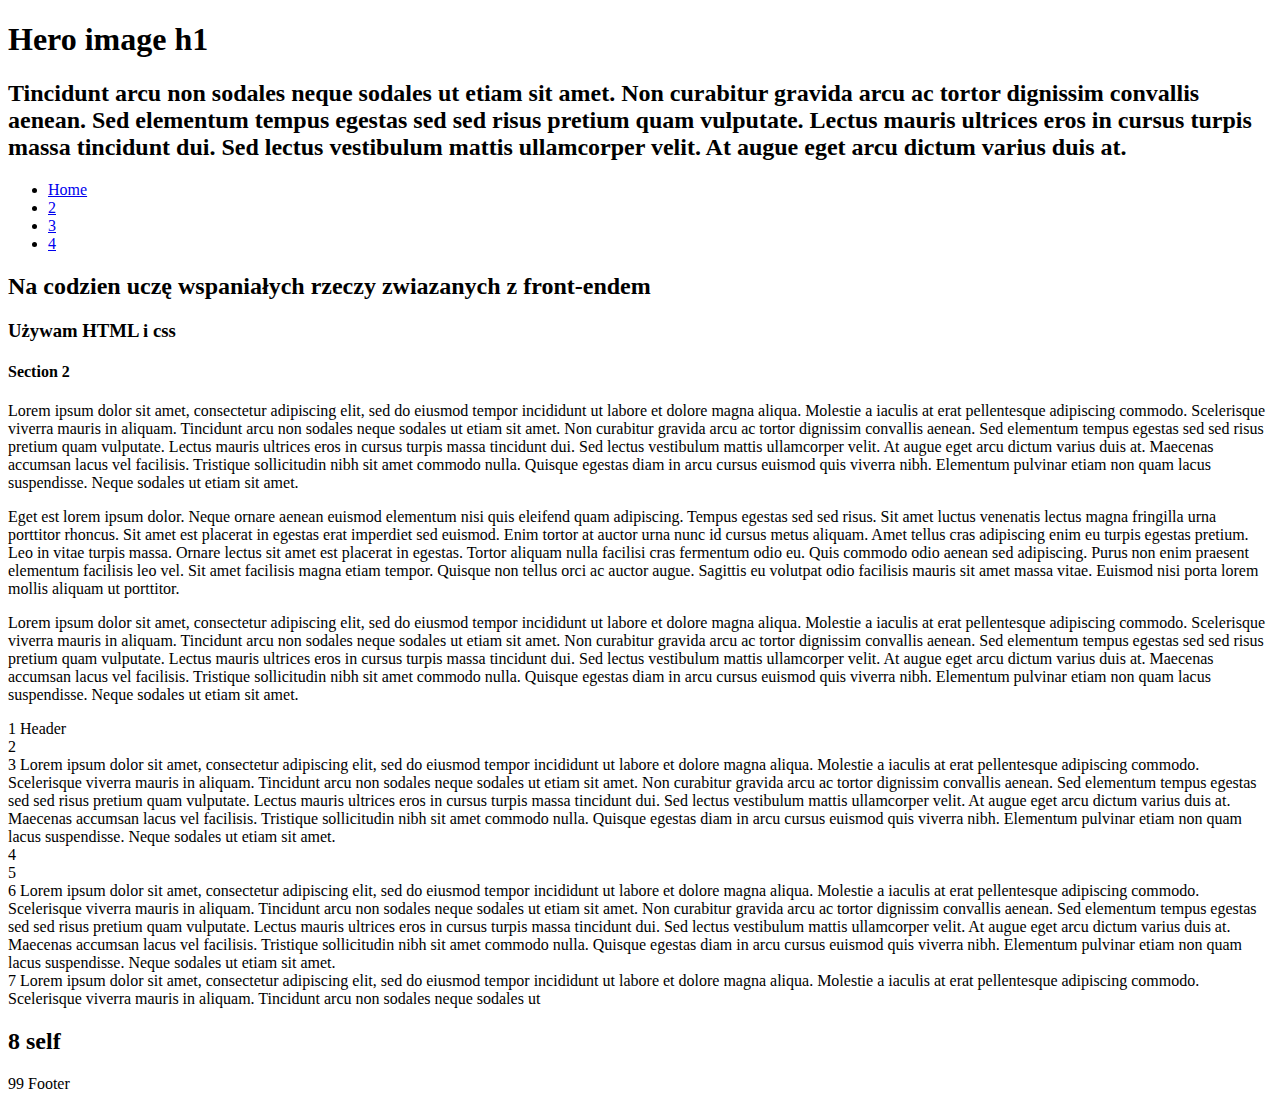
==== commit 1f011b08: "class name change 2" ====
--- a/flex.html
+++ b/flex.html
@@ -10,23 +10,23 @@
         rel="stylesheet" />
     <link href="https://fonts.googleapis.com/css?family=Poppins:400,700&display=swap&subset=latin-ext"
         rel="stylesheet" />
-    <!-- ~~~~~~~~~~~~~~~~~~~~~~~~~~~~~~~~~~ Style CSS ~~~~~~~~~~~~~~~~~~~~~~~~~~~~ -->
-    <link rel="stylesheet" href="CSS/normalize.css" type="text/css" />
-    <!-- <link rel="stylesheet" href="CSS/style.css" type="text/css" /> -->
-    <link rel="stylesheet" href="CSS/flex.css" type="text/css" />
+    <!-- ~~~~~~~~~~~~~~~~~~~~~~~~~~~~~~~~~~ Style css ~~~~~~~~~~~~~~~~~~~~~~~~~~~~ -->
+    <link rel="stylesheet" href="css/normalize.css" type="text/css" />
+    <!-- <link rel="stylesheet" href="css/style.css" type="text/css" /> -->
+    <link rel="stylesheet" href="css/flex.css" type="text/css" />
 </head>
 
 <body>
     <header class="header">
         <section class="hero__image">
             <div class="header__container">
-                <div class="hero-image__title">
+                <div class="hero-image__title-xl-size">
                     <h1 >
                         Hero image h1
 
                     </h1>
                 </div>
-                <div class="hero-image__h2">
+                <div class="hero-image__paragraph">
                 <h2 >Tincidunt arcu non sodales neque sodales
                     ut etiam sit amet. Non curabitur gravida arcu ac tortor dignissim
                     convallis aenean. Sed elementum tempus egestas sed sed risus pretium
@@ -39,7 +39,7 @@
             </div>
         </section>
         <nav class="navigation">
-            <ul class="navigation__ul">
+            <ul class="navigation__list">
                 <li class="navigation__li"><a href="index.html" class="navigation__link">Home</a></li>
                 <li class="navigation__li"><a href="#" class="navigation__link">2</a></li>
                 <li class="navigation__li"><a href="#" class="navigation__link">3</a></li>
@@ -55,7 +55,7 @@
             <h2 class="section__h2">
                 Na codzien uczę wspaniałych rzeczy zwiazanych z front-endem
             </h2>
-            <h3 class="section__h3">Używam HTML i CSS</h3>
+            <h3 class="section__h3">Używam HTML i css</h3>
 
             <article class="container">
                 <h4 class="article__title-s-size">Section 2</h4>
